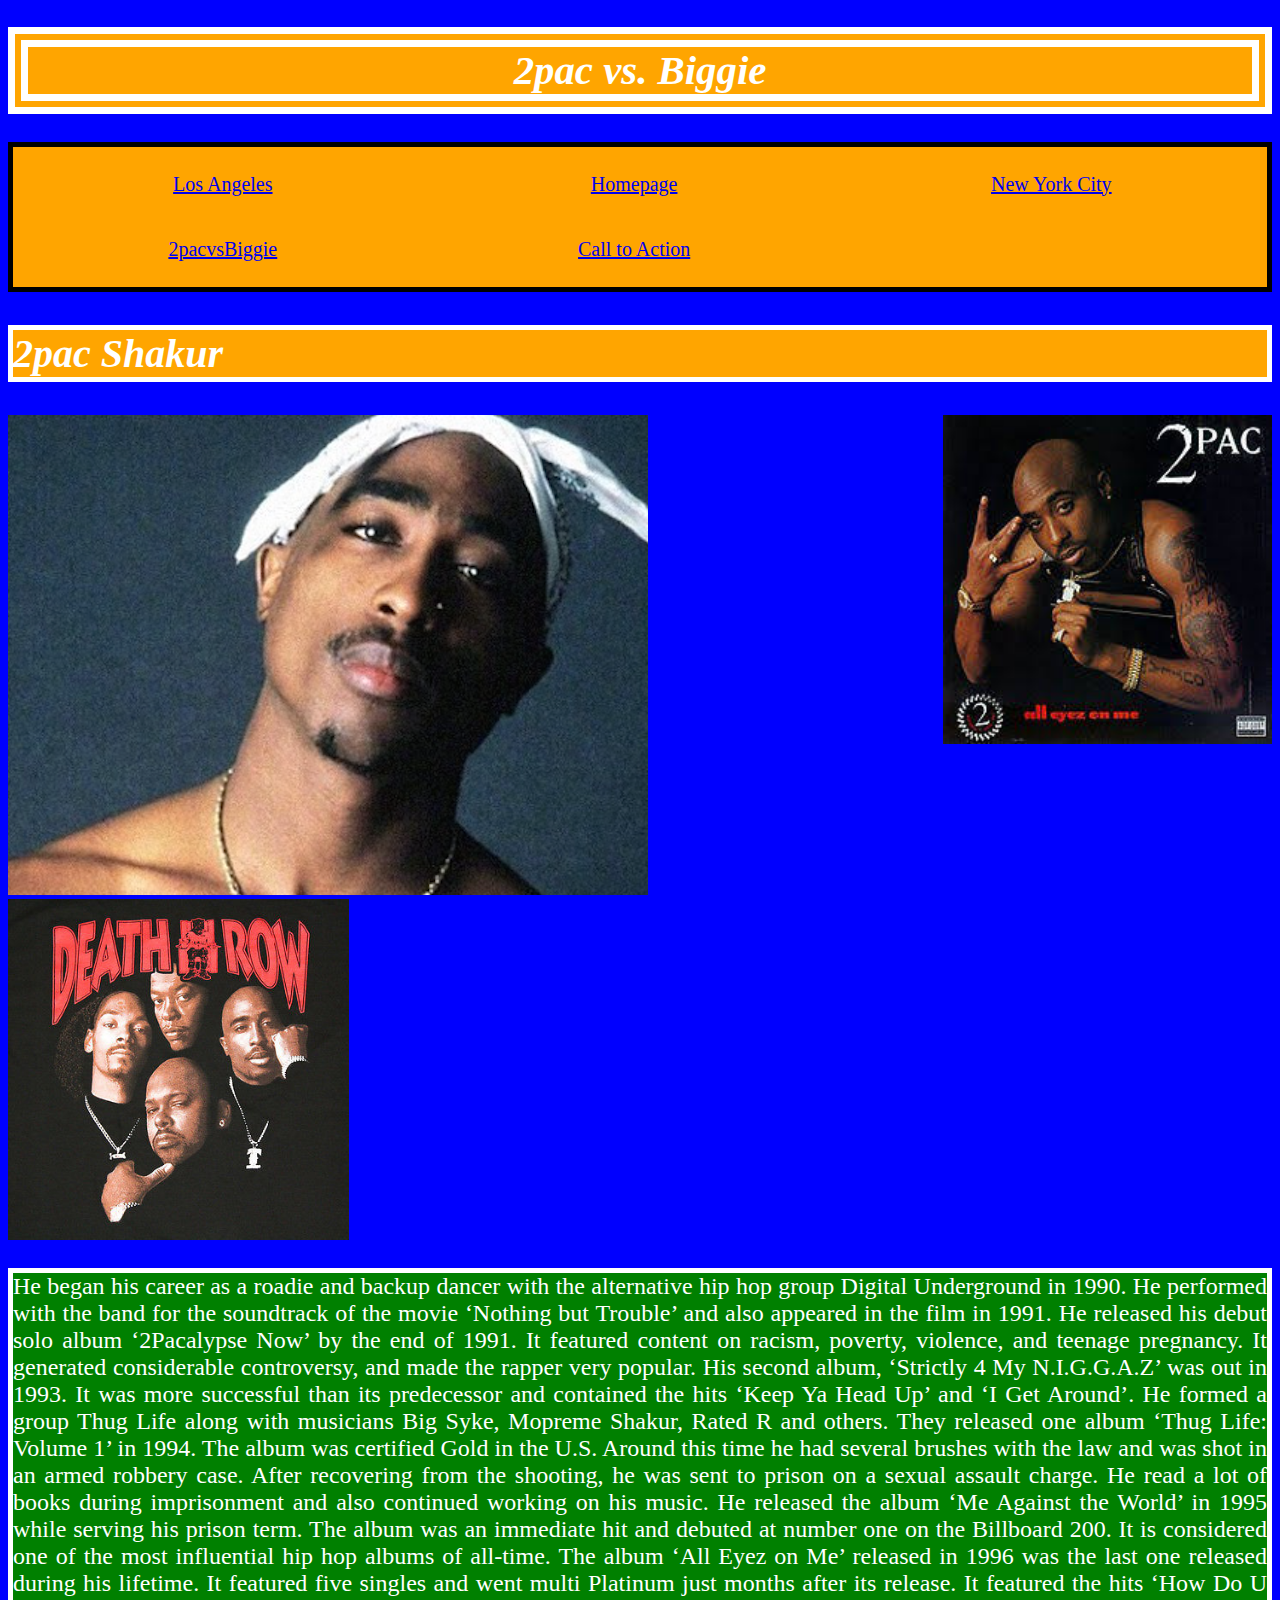
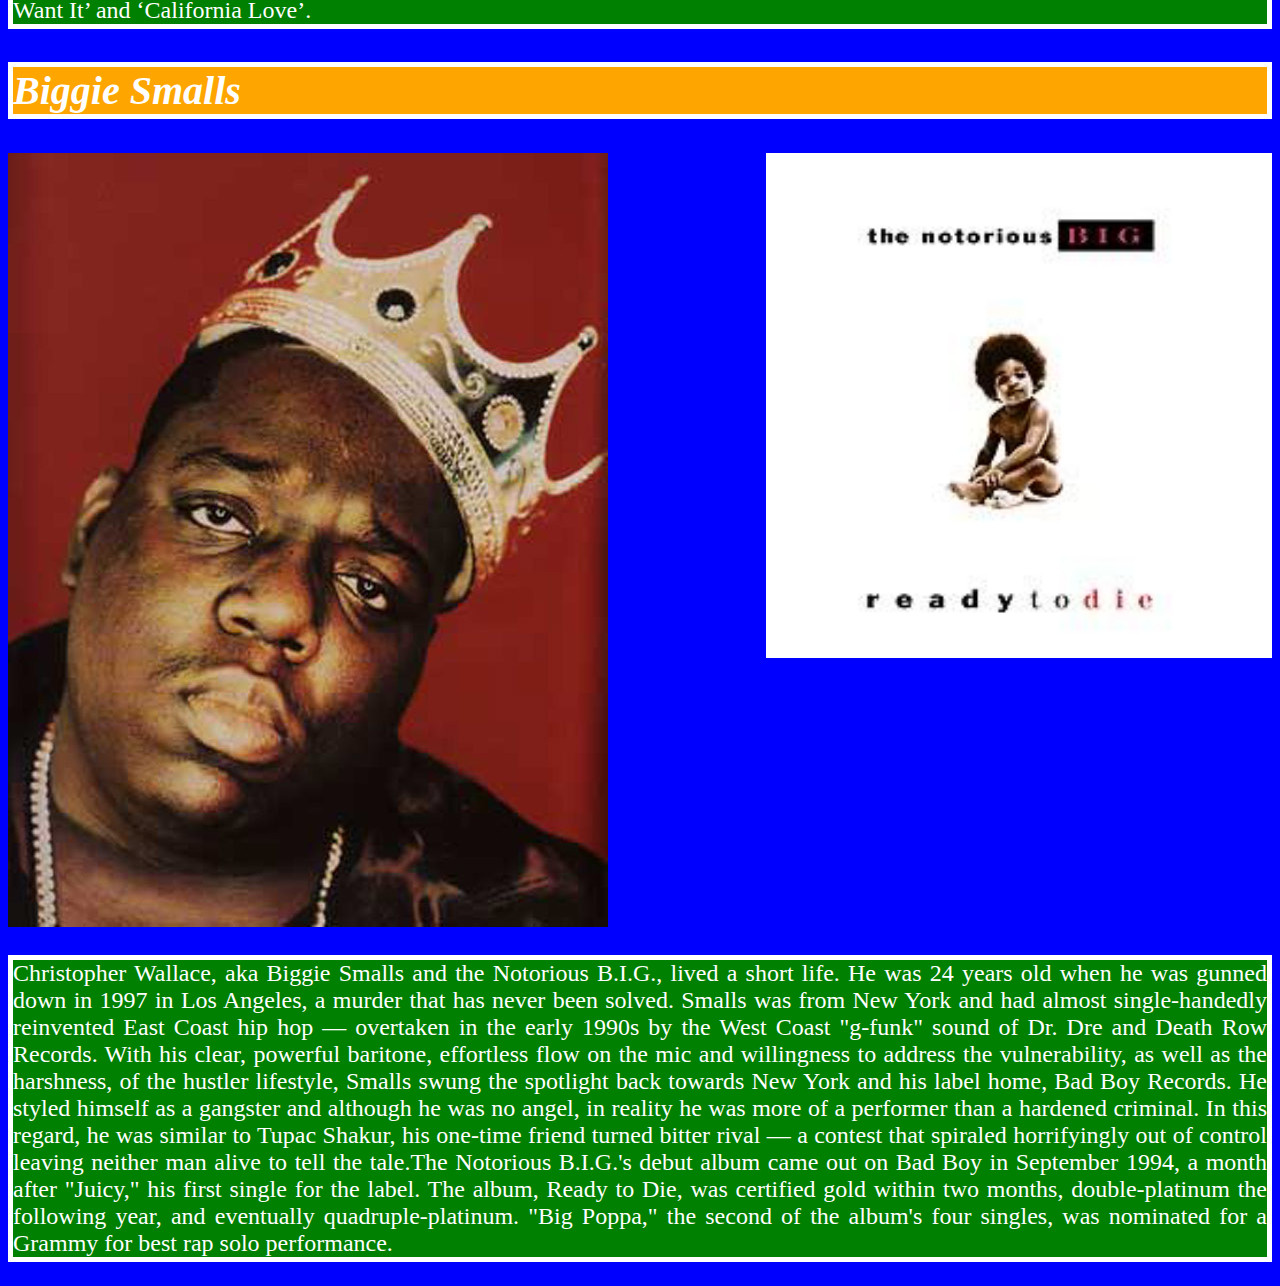
==== 2pacvsBiggie.html @ 37df9fba "Add files via upload" ====
<!doctype html>
<html>
<head>
<link href="style.css"type="text/css" rel="stylesheet">
</head>
<h1> 2pac vs. Biggie </h1><a href="index.html"></a>
<div class="grid-container">
	<a href="Los Angeles.html"><div class="grid-item">Los Angeles</div> </a>
	<a href="index.html"><div class="grid-item">Homepage</div> </a>
	<a href="New York City.html"><div class="grid-item">New York City</div> </a>
	<a href="2pacvsBiggie.html"><div class="grid-item">2pacvsBiggie</div>
	<a href="Call to Action.html"><div class="grid-item">Call to Action</div> </a>

</div>
<h2> 2pac Shakur </h2>
<div class="img-with-text">
    <img src="images/2pac.png" alt="sometext" />
	  <img src="images/tupac.jfif"width="26%"
	  align="right">
	   
	
	<img src="images/deathrow.jpg" 
	   width="27%"
	   "align="center"> 
    <p>He began his career as a roadie and backup dancer with the alternative hip hop group Digital Underground in 1990. He performed with the band for the soundtrack of the movie ‘Nothing but Trouble’ and also appeared in the film in 1991.
He released his debut solo album ‘2Pacalypse Now’ by the end of 1991. It featured content on racism, poverty, violence, and teenage pregnancy. It generated considerable controversy, and made the rapper very popular.
His second album, ‘Strictly 4 My N.I.G.G.A.Z’ was out in 1993. It was more successful than its predecessor and contained the hits ‘Keep Ya Head Up’ and ‘I Get Around’.
He formed a group Thug Life along with musicians Big Syke, Mopreme Shakur, Rated R and others. They released one album ‘Thug Life: Volume 1’ in 1994. The album was certified Gold in the U.S.
Around this time he had several brushes with the law and was shot in an armed robbery case. After recovering from the shooting, he was sent to prison on a sexual assault charge. He read a lot of books during imprisonment and also continued working on his music.
He released the album ‘Me Against the World’ in 1995 while serving his prison term. The album was an immediate hit and debuted at number one on the Billboard 200. It is considered one of the most influential hip hop albums of all-time.
The album ‘All Eyez on Me’ released in 1996 was the last one released during his lifetime. It featured five singles and went multi Platinum just months after its release. It featured the hits ‘How Do U Want It’ and ‘California Love’.</p>
</div>
 <h2> Biggie Smalls</h2>
 <div class="img-with-text">
    <img src="images/biggie.jpg" alt="sometext" />
	 <img src="images/r2d.jfif"
	 width="40%"
	 align="right">
    <p>Christopher Wallace, aka Biggie Smalls and the Notorious B.I.G., lived a short life. He was 24 years old when he was gunned down in 1997 in Los Angeles, a murder that has never been solved. Smalls was from New York and had almost single-handedly reinvented East Coast hip hop — overtaken in the early 1990s by the West Coast "g-funk" sound of Dr. Dre and Death Row Records. With his clear, powerful baritone, effortless flow on the mic and willingness to address the vulnerability, as well as the harshness, of the hustler lifestyle, Smalls swung the spotlight back towards New York and his label home, Bad Boy Records. He styled himself as a gangster and although he was no angel, in reality he was more of a performer than a hardened criminal. In this regard, he was similar to Tupac Shakur, his one-time friend turned bitter rival — a contest that spiraled horrifyingly out of control leaving neither man alive to tell the tale.The Notorious B.I.G.'s debut album came out on Bad Boy in September 1994, a month after "Juicy," his first single for the label. The album, Ready to Die, was certified gold within two months, double-platinum the following year, and eventually quadruple-platinum. "Big Poppa," the second of the album's four singles, was nominated for a Grammy for best rap solo performance. 
</p>
</div>
---- style.css ----
body { 
background-color:blue;
}

h1{
	text-align:center;
	font-size: 255%;
	font-style: oblique;
	color: white;
	border: 20px double white;
	background-color: orange;
	column-span: 1;
}

.grid-container{
	display: grid;
	grid-template-columns: auto auto auto;
	background-color: orange;
	padding: 5px;
	 border: 5px solid black;
	
}

.grid-item{
	background-color: rbg(103, 255, 208);
	border: 1px solid rgba(0, 0, 0, 0);
	padding: 20px;
	font-size: 20px;
	text-align: center;
}
h2 {
	font-size: 40px;
	font-style: oblique;
	color: white;
	 border: 5px solid white;
	 background-color: orange;
	column-span: 1;
}
p {
	font-size: 150%;
	color: white;
	  border: 5px solid white;
	 background-color: green;
	 
}
a {
	font-size:100px;
	
}

#borderimg { 
    border-image: url(border.png) 30 round;
}
#borderimg1 {
    border: 10px solid transparent;
    padding: 15px;
    border-image: url(border.png) 50 round;
}
	.img-with-text {
    text-align: justify;
    width: [30];
}
div1 {
    width: 300px;
    height: 100px;
    border: 1px solid blue
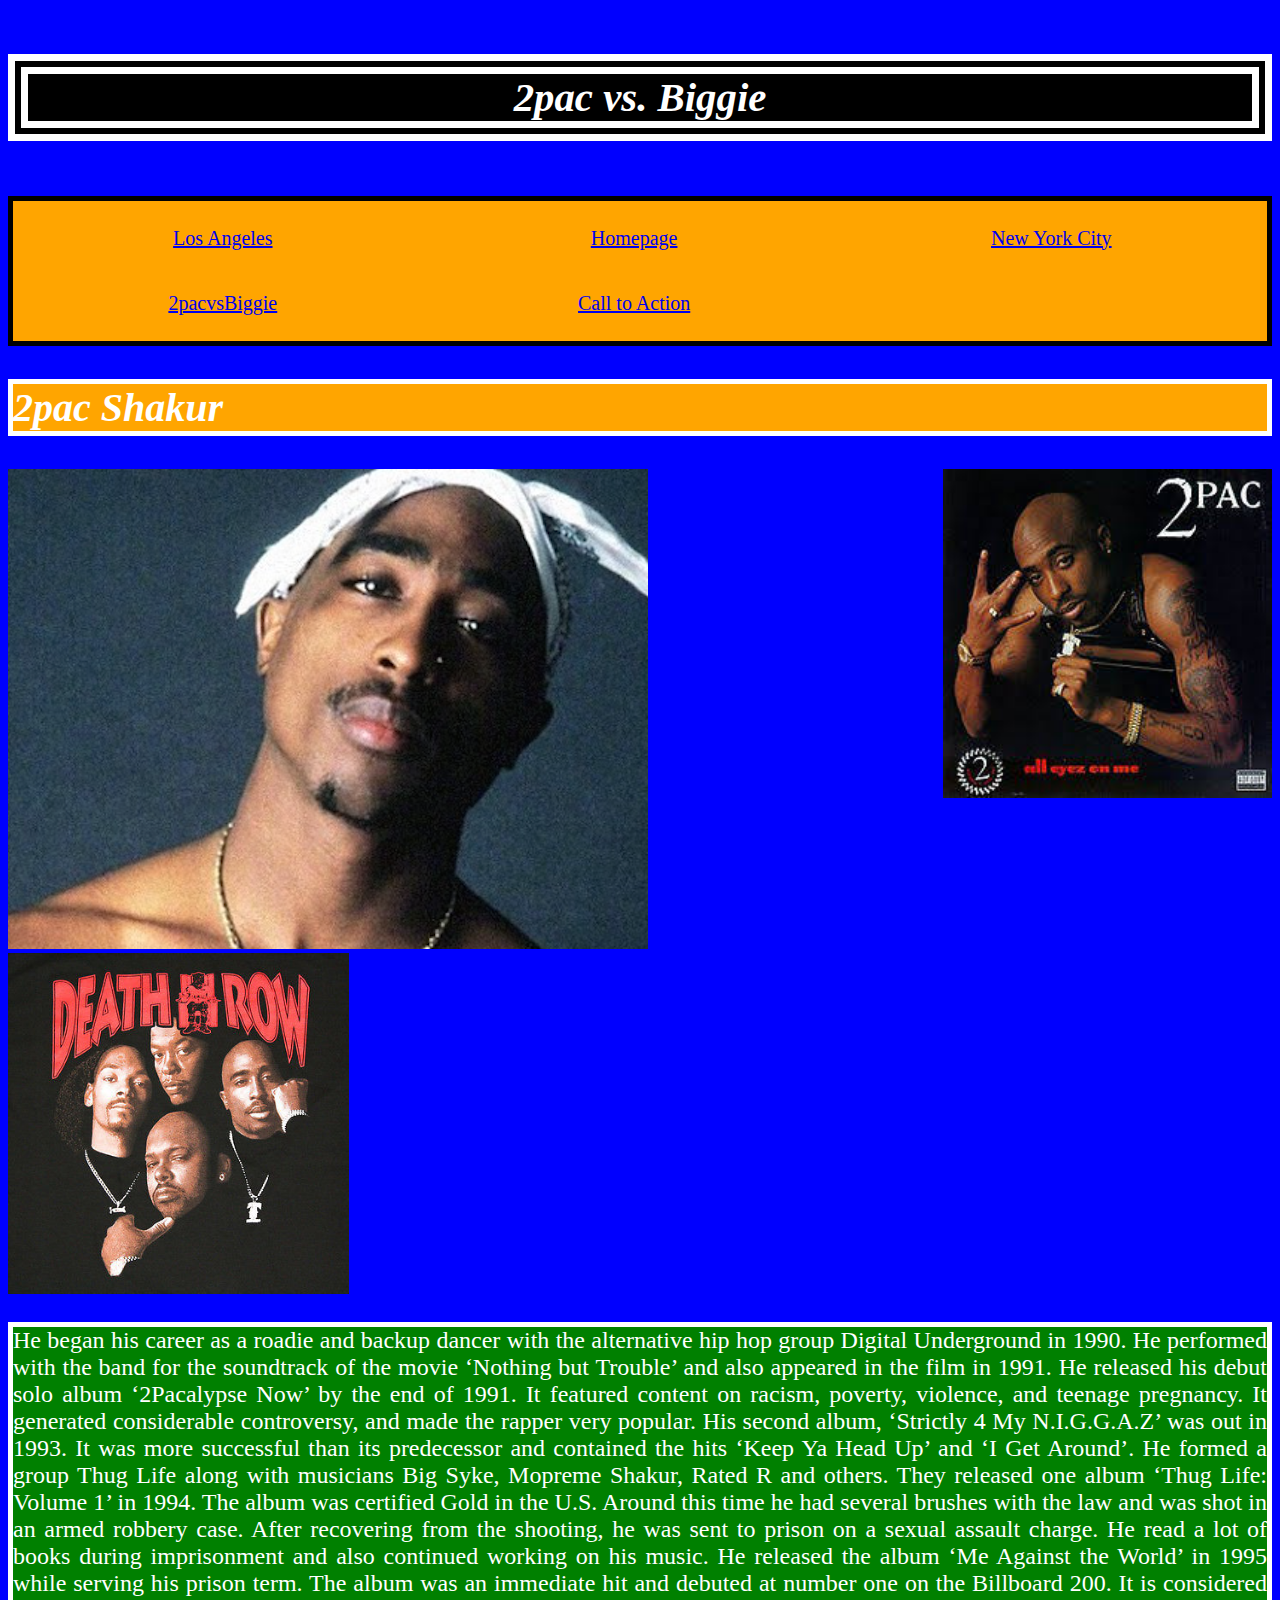
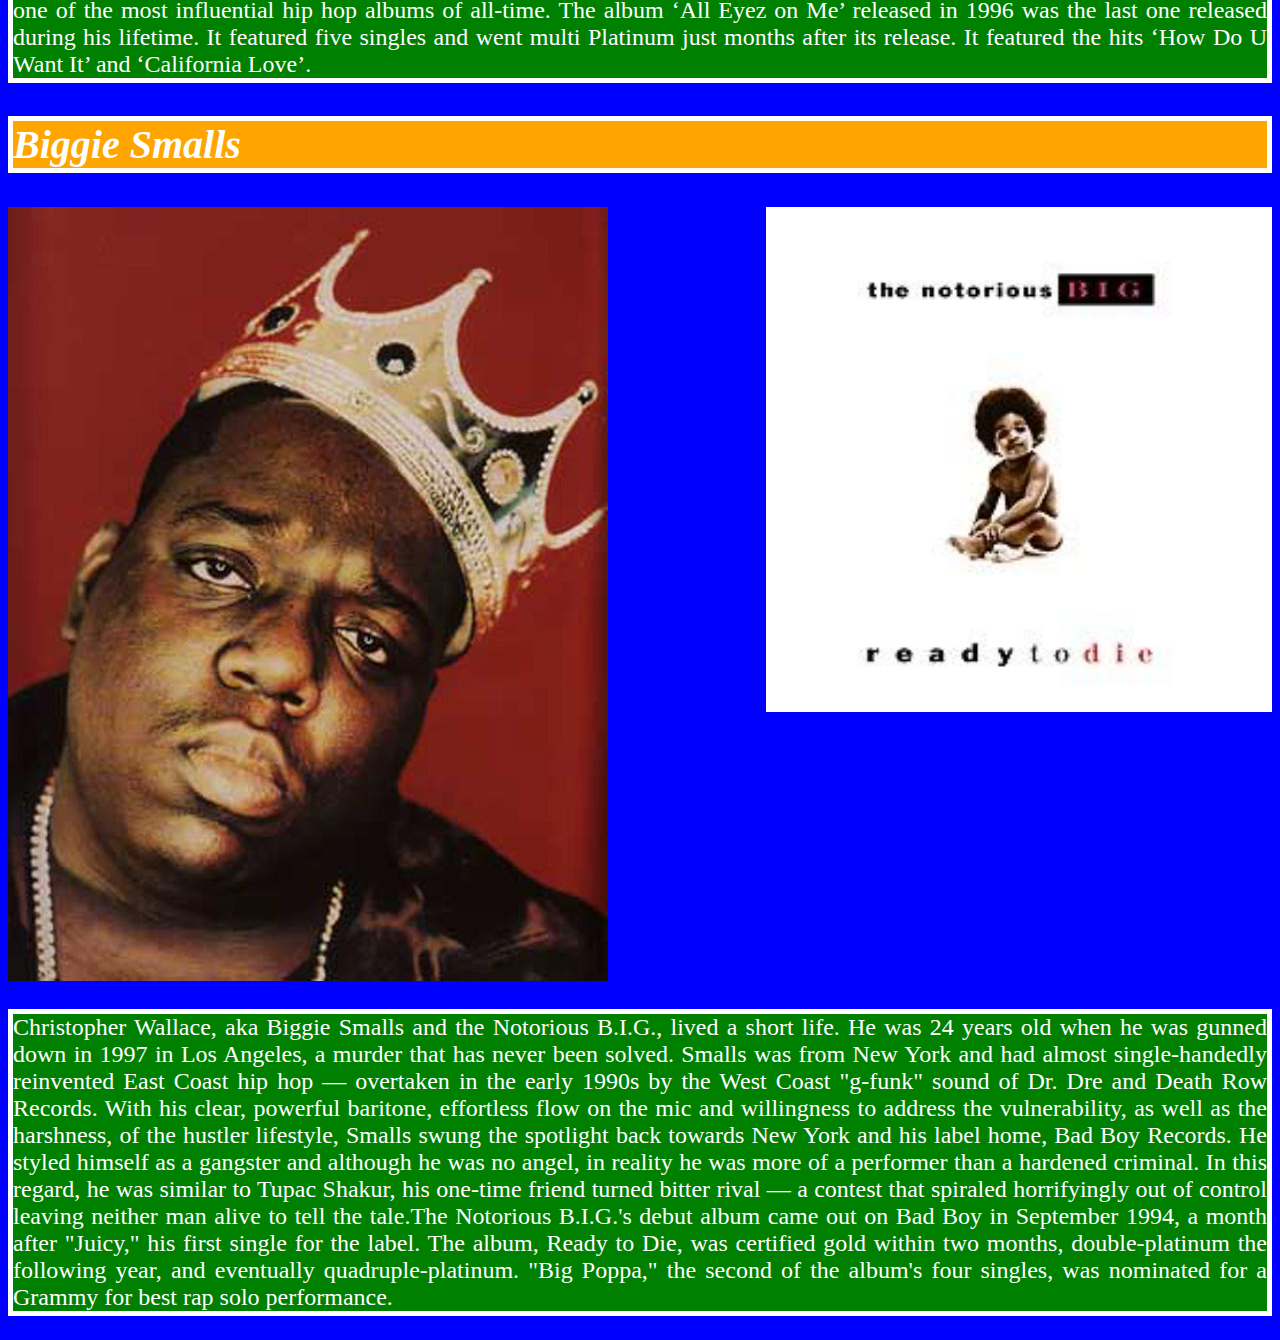
==== commit bc9027cd: "Add files via upload" ====
--- a/2pacvsBiggie.html
+++ b/2pacvsBiggie.html
@@ -3,7 +3,7 @@
 <head>
 <link href="style.css"type="text/css" rel="stylesheet">
 </head>
-<h1> 2pac vs. Biggie </h1><a href="index.html"></a>
+<h4> 2pac vs. Biggie </h4><a href="index.html"></a>
 <div class="grid-container">
 	<a href="Los Angeles.html"><div class="grid-item">Los Angeles</div> </a>
 	<a href="index.html"><div class="grid-item">Homepage</div> </a>
--- a/style.css
+++ b/style.css
@@ -1,5 +1,6 @@
 body { 
 background-color:blue;
+cursor: url("https://img.icons8.com/ios/50/000000/california-filled.png"), auto;
 }
 
 h1{
@@ -11,7 +12,40 @@
 	background-color: orange;
 	column-span: 1;
 }
+h3{
+	text-align:center;
+	font-size: 255%;
+	font-style: oblique;
+	color: white;
+	border: 20px double white;
+	background-color: red;
+}
+h4{
+	text-align:center;
+	font-size: 255%;
+	font-style: oblique;
+	color: white;
+	border: 20px double white;
+	background-color: black;
+}
 
+h5{
+text-align:center;
+	font-size: 255%;
+	font-style: oblique;
+	color: white;
+	border: 20px double white;
+	background-color: pink;
+}	
+h6{
+	text-align:center;
+	font-size: 255%;
+	font-style: oblique;
+	color: white;
+	border: 20px double white;
+	background-color: purple;
+}
+	
 .grid-container{
 	display: grid;
 	grid-template-columns: auto auto auto;
@@ -22,6 +56,7 @@
 }
 
 .grid-item{
+	display: grid;
 	background-color: rbg(103, 255, 208);
 	border: 1px solid rgba(0, 0, 0, 0);
 	padding: 20px;
@@ -60,8 +95,5 @@
     text-align: justify;
     width: [30];
 }
-div1 {
-    width: 300px;
-    height: 100px;
-    border: 1px solid blue
 
+
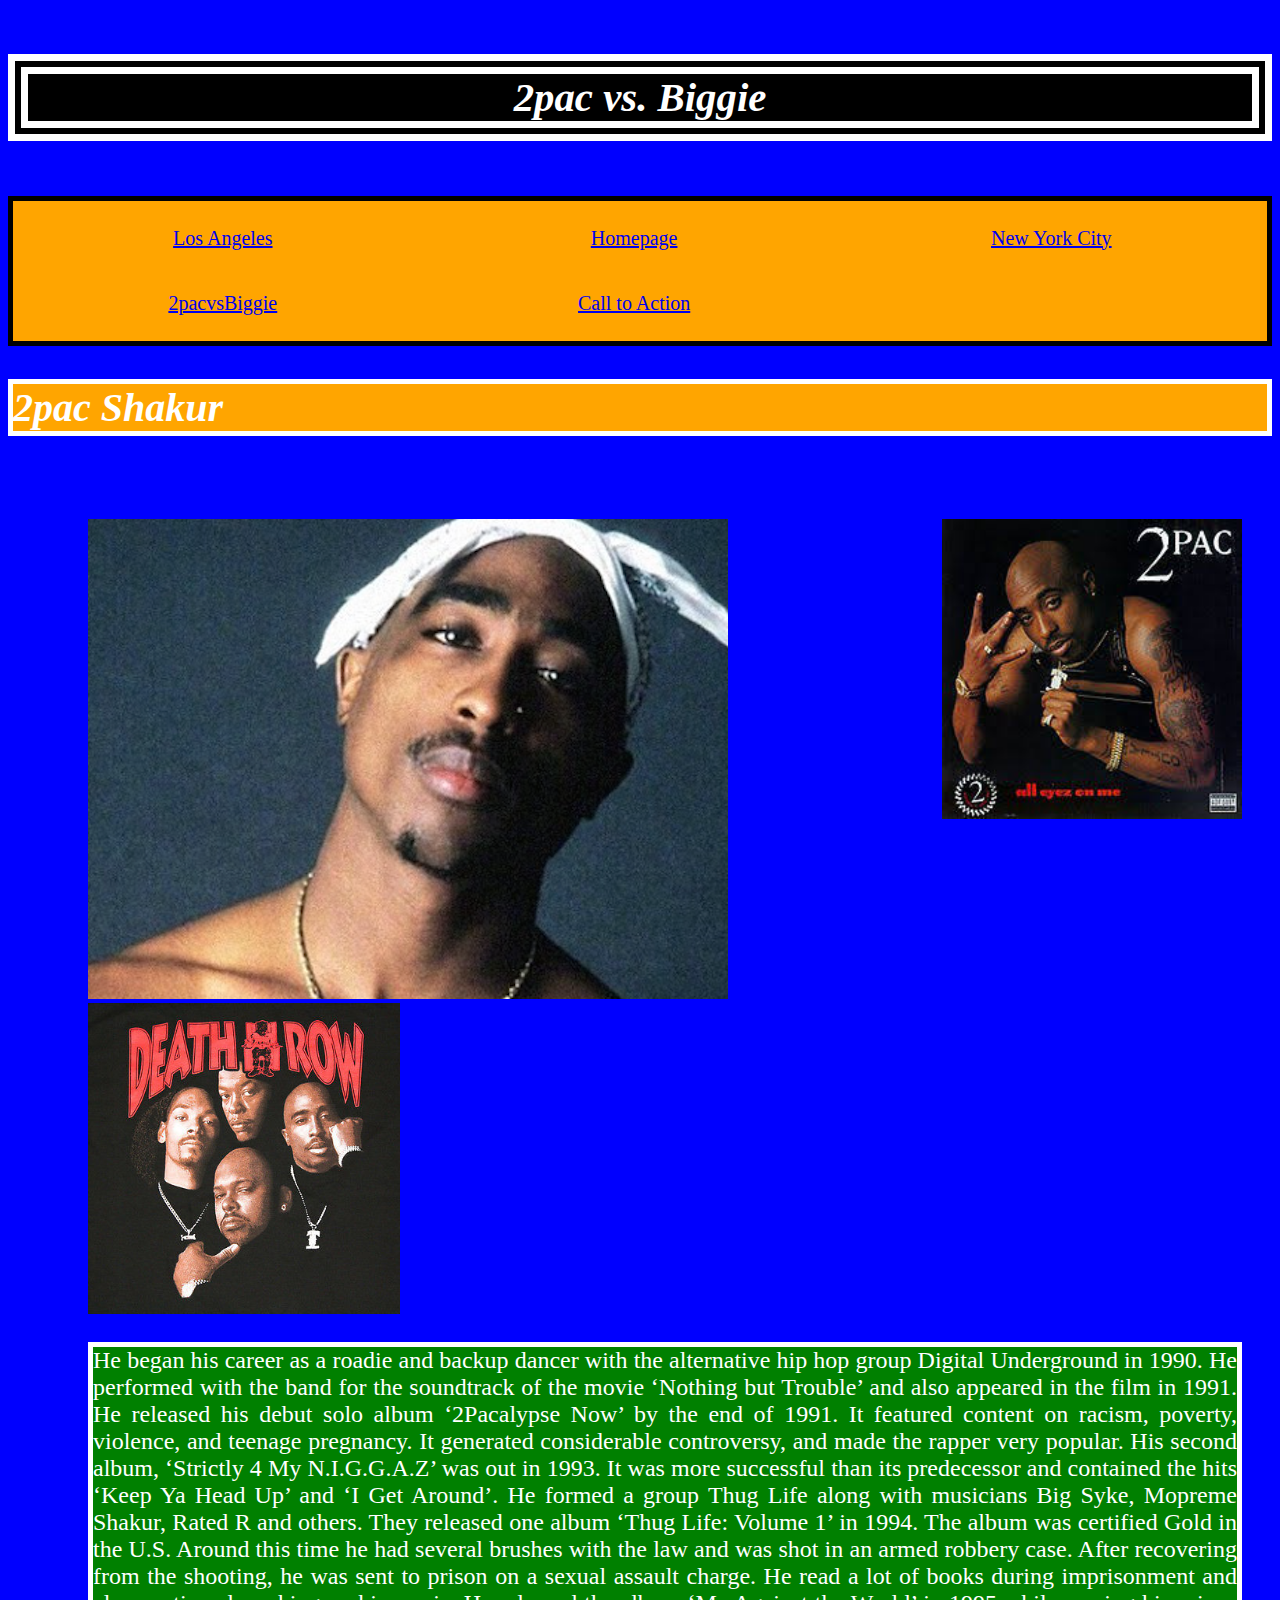
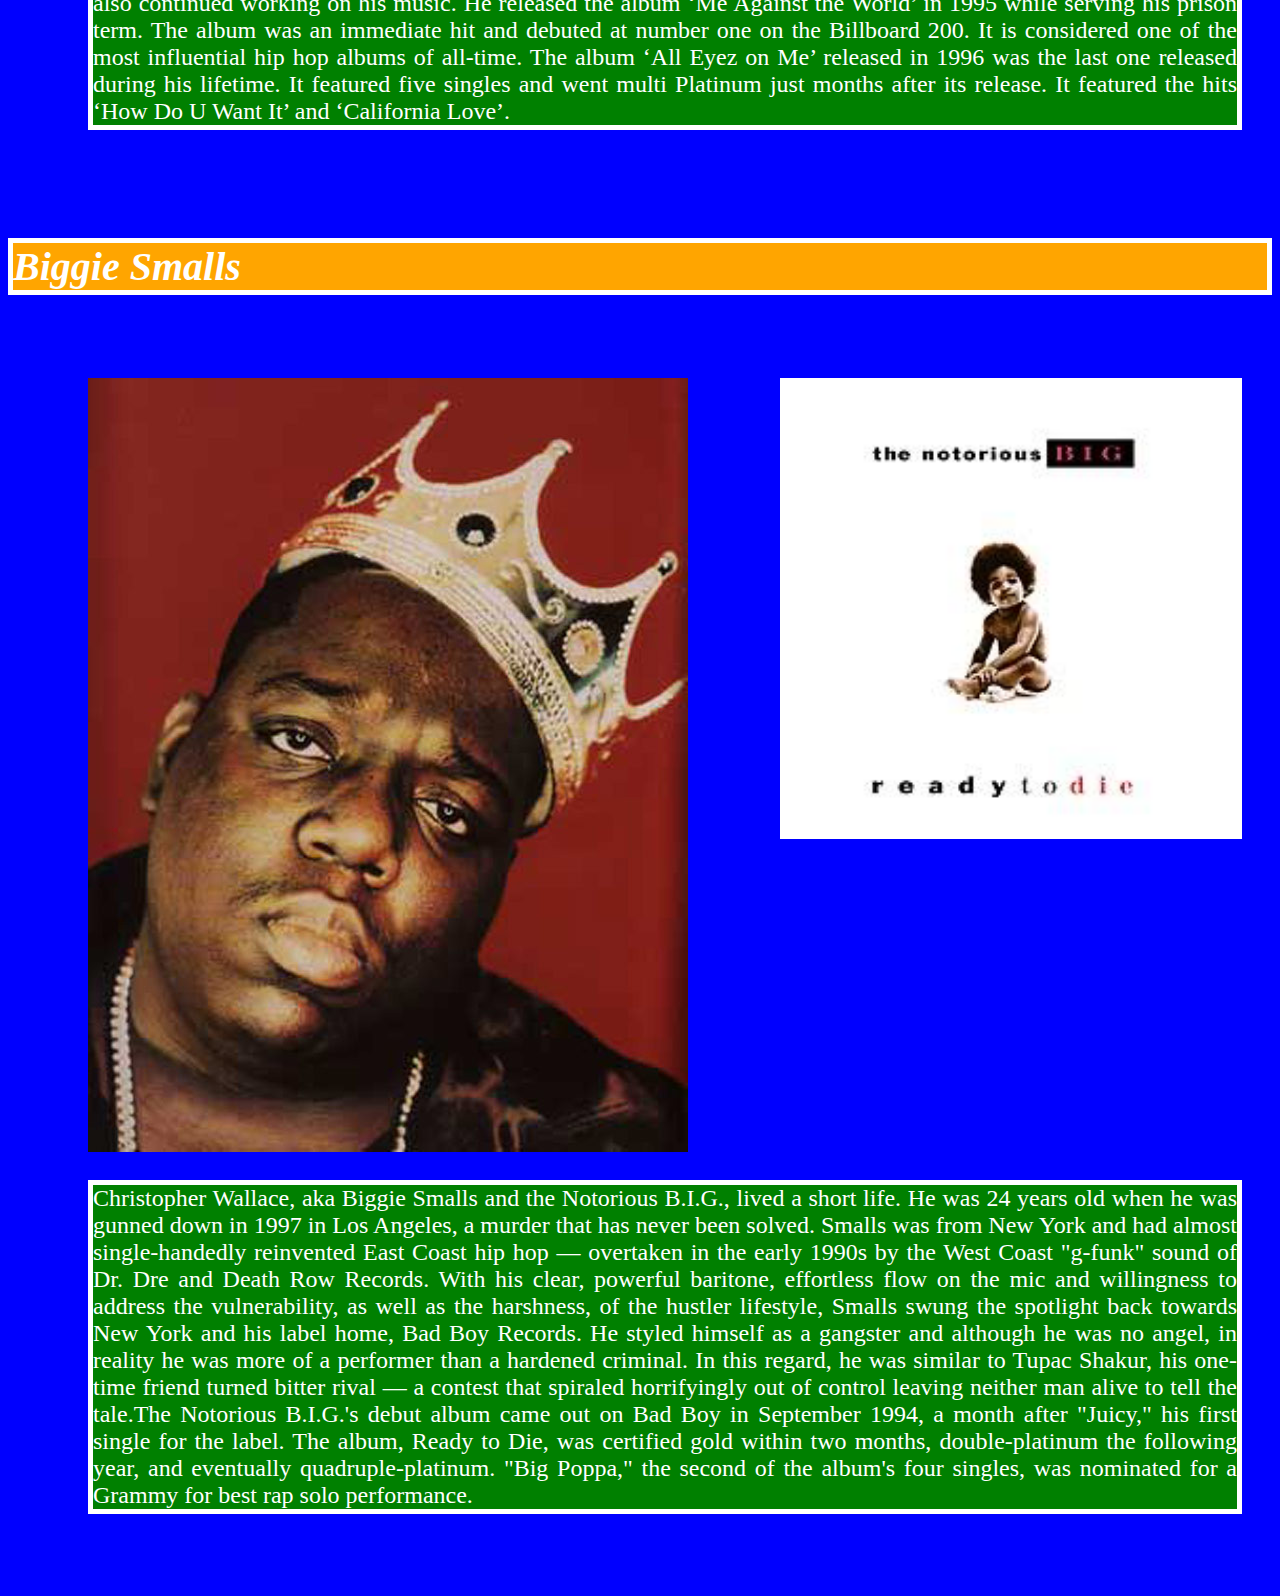
==== commit 1ab611bb: "Update 2pacvsBiggie.html" ====
--- a/2pacvsBiggie.html
+++ b/2pacvsBiggie.html
@@ -1,27 +1,46 @@
 <!doctype html>
+
 <html>
+	
 <head>
+	
 <link href="style.css"type="text/css" rel="stylesheet">
+	
 </head>
+	
 <h4> 2pac vs. Biggie </h4><a href="index.html"></a>
+	
 <div class="grid-container">
+	
 	<a href="Los Angeles.html"><div class="grid-item">Los Angeles</div> </a>
+	
 	<a href="index.html"><div class="grid-item">Homepage</div> </a>
+	
 	<a href="New York City.html"><div class="grid-item">New York City</div> </a>
+	
 	<a href="2pacvsBiggie.html"><div class="grid-item">2pacvsBiggie</div>
+		
 	<a href="Call to Action.html"><div class="grid-item">Call to Action</div> </a>
 
 </div>
+	
 <h2> 2pac Shakur </h2>
+	
 <div class="img-with-text">
+	
     <img src="images/2pac.png" alt="sometext" />
+	
 	  <img src="images/tupac.jfif"width="26%"
+	       
 	  align="right">
 	   
 	
 	<img src="images/deathrow.jpg" 
+	     
 	   width="27%"
+	     
 	   "align="center"> 
+			  
     <p>He began his career as a roadie and backup dancer with the alternative hip hop group Digital Underground in 1990. He performed with the band for the soundtrack of the movie ‘Nothing but Trouble’ and also appeared in the film in 1991.
 He released his debut solo album ‘2Pacalypse Now’ by the end of 1991. It featured content on racism, poverty, violence, and teenage pregnancy. It generated considerable controversy, and made the rapper very popular.
 His second album, ‘Strictly 4 My N.I.G.G.A.Z’ was out in 1993. It was more successful than its predecessor and contained the hits ‘Keep Ya Head Up’ and ‘I Get Around’.
@@ -30,15 +49,24 @@
 He released the album ‘Me Against the World’ in 1995 while serving his prison term. The album was an immediate hit and debuted at number one on the Billboard 200. It is considered one of the most influential hip hop albums of all-time.
 The album ‘All Eyez on Me’ released in 1996 was the last one released during his lifetime. It featured five singles and went multi Platinum just months after its release. It featured the hits ‘How Do U Want It’ and ‘California Love’.</p>
 </div>
+			  
  <h2> Biggie Smalls</h2>
+			  
  <div class="img-with-text">
+			   
     <img src="images/biggie.jpg" alt="sometext" />
+					       
 	 <img src="images/r2d.jfif"
+				   
 	 width="40%"
+		    
 	 align="right">
+		      
     <p>Christopher Wallace, aka Biggie Smalls and the Notorious B.I.G., lived a short life. He was 24 years old when he was gunned down in 1997 in Los Angeles, a murder that has never been solved. Smalls was from New York and had almost single-handedly reinvented East Coast hip hop — overtaken in the early 1990s by the West Coast "g-funk" sound of Dr. Dre and Death Row Records. With his clear, powerful baritone, effortless flow on the mic and willingness to address the vulnerability, as well as the harshness, of the hustler lifestyle, Smalls swung the spotlight back towards New York and his label home, Bad Boy Records. He styled himself as a gangster and although he was no angel, in reality he was more of a performer than a hardened criminal. In this regard, he was similar to Tupac Shakur, his one-time friend turned bitter rival — a contest that spiraled horrifyingly out of control leaving neither man alive to tell the tale.The Notorious B.I.G.'s debut album came out on Bad Boy in September 1994, a month after "Juicy," his first single for the label. The album, Ready to Die, was certified gold within two months, double-platinum the following year, and eventually quadruple-platinum. "Big Poppa," the second of the album's four singles, was nominated for a Grammy for best rap solo performance. 
 </p>
+
 </div>
+
 
  
 
--- a/style.css
+++ b/style.css
@@ -2,7 +2,14 @@
 background-color:blue;
 cursor: url("https://img.icons8.com/ios/50/000000/california-filled.png"), auto;
 }
+div { font-family: Jazz LET, fantasy;
 
+   padding-top: 50px;
+    padding-right: 30px;
+    padding-bottom: 50px;
+    padding-left: 80px;
+
+}
 h1{
 	text-align:center;
 	font-size: 255%;
@@ -76,7 +83,7 @@
 	color: white;
 	  border: 5px solid white;
 	 background-color: green;
-	 
+	 font-family: Lucida Console;
 }
 a {
 	font-size:100px;
